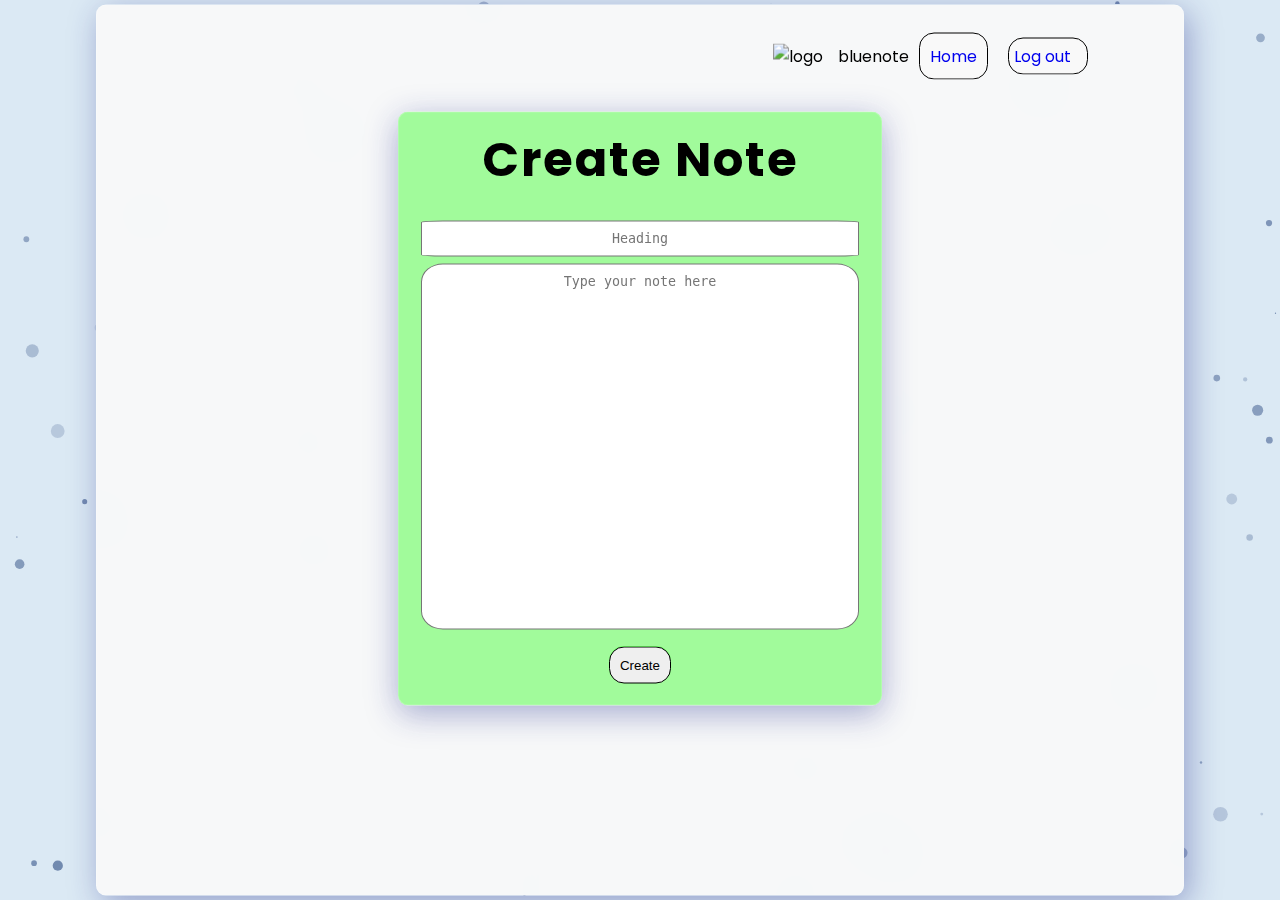
==== create/index.html @ dde2aa8d "uploading files" ====
<!DOCTYPE html>
<html lang="en">

<head>
    <meta charset="UTF-8">
    <meta name="viewport" content="width=device-width,initial-scale=1,maximum-scale=1,user-scalable=no">
    <meta http-equiv="X-UA-Compatible" content="IE=edge,chrome=1">
    <meta name="HandheldFriendly" content="true">
    <link rel="preconnect" href="https://fonts.gstatic.com">
    <link href="https://fonts.googleapis.com/css2?family=Poppins&display=swap" rel="stylesheet">
    <link rel="stylesheet" href="style.css">
    <title>Note-Maker</title>
</head>

<body>
    <main class="bg">
        <div class="content">
            <nav>
                <img src="https://i.ibb.co/C78p1Kq/Blue-note.png" alt="logo" srcset="" class="logoi">
                <div class="logo">bluenote</div>
                <div class="sign-in-sign-up"> <a href="https://bluenote.netlify.app/">Home</a></div>
                <div class="log"> <a href="https://blueget.netlify.app/">Log out</a></div>
            </nav>
        <div class="create">
            <h2 class="heading">Create Note</h2><br>
            <textarea id="w3review" name="w3review" rows="1" cols="50" placeholder="Heading" class="inputhead"></textarea><br>
            <textarea id="w3review" name="w3review" rows="23" cols="50" placeholder="Type your note here" class="input"></textarea><br>
            <button class="btn">Create</button>
        </div>
        </div>
        <div id="particles-js"></div>
        <script src="particles.js"></script>
        <script src="script.js"></script>
    </main>
</body>

</html>
---- create/style.css ----
* {
    margin: 0;
    padding: 0;
    box-sizing: border-box;
  }
  
#particles-js {
    position: fixed;
    top: 0;
    bottom: 0;
    right: 0;
    left: 0;
    z-index: -1;
}

body {
    background-image: url("https://i.ibb.co/JBKjNfV/homebg.png");
    background-color: #DBE9F4;
    display: flex;
    background-repeat: no-repeat;
    overflow: hidden;
    font-family: 'Poppins', sans-serif;
    justify-content: space-between;
    background-size: 100%;
}

.content {
    background: rgba( 250, 250, 250, 0.90 );
box-shadow: 5px 8px 32px 0 rgba( 31, 38, 135, 0.37 );
backdrop-filter: blur( 20.0px );
-webkit-backdrop-filter: blur( 20.0px );
border-radius: 10px;
border: 1px solid rgba( 255, 255, 255, 0.18 );

position: fixed;
  top: 50%;
  left: 50%;
  transform: translate(-50%, -50%);
  padding: 5px;
  z-index: 100;

width: 85%;
height: 99%;

}

nav {
    height: 10vh;
    width: 100%;
    display: flex;
    justify-content: flex-end;
    align-items: center;
    padding: 0 80px;
    cursor: pointer;
  }

  .logoi {
      width: 3.5em;
      margin-right: 1%;
  }

  
  .sign-in-sign-up, .log , .btn{
    padding: 10px;
    border-radius: 15px;
    border: 1px solid black;
    backdrop-filter: blur(6px);
    cursor: pointer;

    transition-duration: 0.5s;

    margin:10px;
    float: left;
  }

  .btn {
    float: none;
  }

  .log {
    padding: 5px;
    min-width: 5em;
  }

  .sign-in-sign-up:hover, .log:hover ,.btn:hover{
      transform: scale(1.1);
      border-color: white;
      color: black;
      background-image: linear-gradient(to top, #e2b6ed, #f7a6cc, #fd9ca4, #f19b7c, #d4a05c);
  }

  textarea {
    resize: none;
    border-radius: 5%;
    padding: 2%;
  }

  ::-webkit-input-placeholder {
    text-align: center;
  }

  

  .create {
    text-align: center;
    width: 45%;
   height: auto;
   padding-bottom: 1%;
   padding-top: 1%;
   margin-left: auto;
   margin-right: auto;
   margin-top: 1%;
    background: rgba( 31, 255, 15, 0.40 );
box-shadow: 0 8px 32px 0 rgba( 31, 38, 135, 0.37 );
backdrop-filter: blur( 7.5px );
-webkit-backdrop-filter: blur( 7.5px );
border-radius: 10px;
border: 1px solid rgba( 255, 255, 255, 0.18 );

  }

  h2 {
    font-size: 3em;
    letter-spacing: 2px;
  }

  a{
    text-decoration: none;
  }

 
/* Responsive */

@media (max-width:600px) {

  
  body {
      font-size: 5px;
      background-size: 800%;
      overflow-y: scroll; 
      -webkit-overflow-scrolling: touch;
      
  }
  .contaniner {
      flex-direction: column;
      position: relative;
  }

  .heading {
    font-size: 3em;
    letter-spacing: 2px;
    margin-top: 0%;
  }

  
  .create {
    text-align: center;
    width: 80%;
   height: auto;
   padding-bottom: 1%;
   padding-top: 1%;
   margin-left: auto;
   margin-right: auto;
   margin-top: 1%;
   background: rgba( 250, 250, 250, 0.90 );
   box-shadow: 0 0 0 0;
   -webkit-backdrop-filter: blur( 0px );
   border: none;


  }

  textarea {
    display:flex;
    justify-content:center;
    align-items: center;
    margin-left: auto;
    margin-right: auto;
    resize: none;
    width: 15rem;
    padding: 0%;
  }

 .logo, .home, .create {
  font-size: 2em;
 }

  
.log, .sign-in-sign-up {
  width: 100%;
  height: 45px;
  max-width: 300px;
  background: #fff;
  border: 2px solid #fff;
  border-radius: 25px;
  color: #f26200;
  cursor: pointer;
  font-weight: 900;
  transition: 0.3s;
  margin-top: 10px;
  font-size: 2em;
}
  
 
}

@media (min-width:600px) and (max-width:768px) {
  body {
      font-size: 6px;
      overflow-y: auto;
      background-size: 180%;
  }
  .contaniner {
      flex-direction: column;
      justify-content: space-around;
  }
    
  .create {
    text-align: center;
    width: 80%;
   height: auto;
   padding-bottom: 1%;
   padding-top: 1%;
   margin-left: auto;
   margin-right: auto;
   margin-top: 1%;
   background: rgba( 250, 250, 250, 0.90 );
   box-shadow: 0 0 0 0;
   -webkit-backdrop-filter: blur( 0px );
   border: none;


  }

  .heading {
    font-size: 2em;
    letter-spacing: 2px;
    margin-top: 0%;
  }

  
 .logo, .home, .create {
  font-size: 2em;
 }


  

}

@media (min-width:769px) and (max-width:1024px) {
  body {
      font-size: 7px;
      overflow-y: auto;
      background-size: 150%;
  }

  .contaniner {
    flex-direction: column;
    justify-content: space-around;
}
  
.create {
  text-align: center;
  width: 80%;
 height: auto;
 padding-bottom: 1%;
 padding-top: 1%;
 margin-left: auto;
 margin-right: auto;
 margin-top: 1%;
 background: rgba( 250, 250, 250, 0.90 );
 box-shadow: 0 0 0 0;
 -webkit-backdrop-filter: blur( 0px );
 border: none;


}

.heading {
  font-size: 2em;
  letter-spacing: 2px;
  margin-top: 0%;
}


.logo, .home, .create {
font-size: 2em;
}


.log, .sign-in-sign-up {
width: 100%;
height: 45px;
max-width: 300px;
background: #fff;
border: 2px solid #fff;
border-radius: 25px;
color: #f26200;
cursor: pointer;
font-weight: 900;
transition: 0.3s;
margin-top: 10px;
font-size: 2em;
}

}

@media (min-width:1025px) and (max-width:1200px) {
  body {
      font-size: 9px;
      background-size: 150%;
  }
  
}
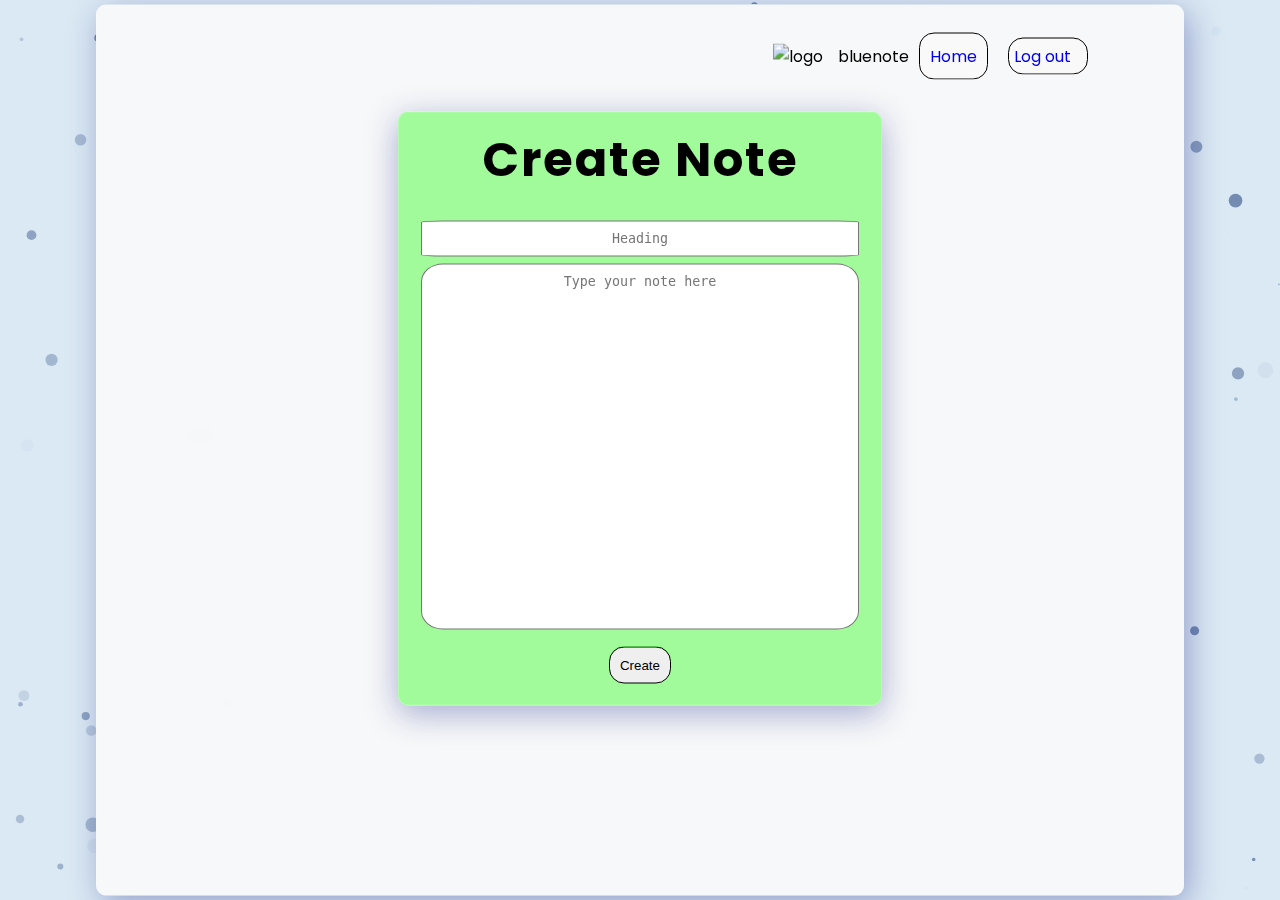
==== commit f54d4fd3: "Fixing minor bugs" ====
--- a/create/index.html
+++ b/create/index.html
@@ -8,6 +8,7 @@
     <meta name="HandheldFriendly" content="true">
     <link rel="preconnect" href="https://fonts.gstatic.com">
     <link href="https://fonts.googleapis.com/css2?family=Poppins&display=swap" rel="stylesheet">
+    <link rel="stylesheet" href="https://cdn.jsdelivr.net/npm/sweetalert2@10.10.1/dist/sweetalert2.min.css" />
     <link rel="stylesheet" href="style.css">
     <title>Note-Maker</title>
 </head>
@@ -18,18 +19,19 @@
             <nav>
                 <img src="https://i.ibb.co/C78p1Kq/Blue-note.png" alt="logo" srcset="" class="logoi">
                 <div class="logo">bluenote</div>
-                <div class="sign-in-sign-up"> <a href="https://bluenote.netlify.app/">Home</a></div>
-                <div class="log"> <a href="https://blueget.netlify.app/">Log out</a></div>
+                <div class="sign-in-sign-up"> <a href="/frontend/homepage/index.html">Home</a></div>
+                <div class="log"> <a href="/frontend/signin-signup/">Log out</a></div>
             </nav>
         <div class="create">
             <h2 class="heading">Create Note</h2><br>
-            <textarea id="w3review" name="w3review" rows="1" cols="50" placeholder="Heading" class="inputhead"></textarea><br>
-            <textarea id="w3review" name="w3review" rows="23" cols="50" placeholder="Type your note here" class="input"></textarea><br>
+            <textarea  rows="1" cols="50" placeholder="Heading" class="inputhead"></textarea><br>
+            <textarea  rows="23" cols="50" placeholder="Type your note here" class="input"></textarea><br>
             <button class="btn">Create</button>
         </div>
         </div>
         <div id="particles-js"></div>
         <script src="particles.js"></script>
+        <script src="//cdn.jsdelivr.net/npm/sweetalert2@11"></script>
         <script src="script.js"></script>
     </main>
 </body>
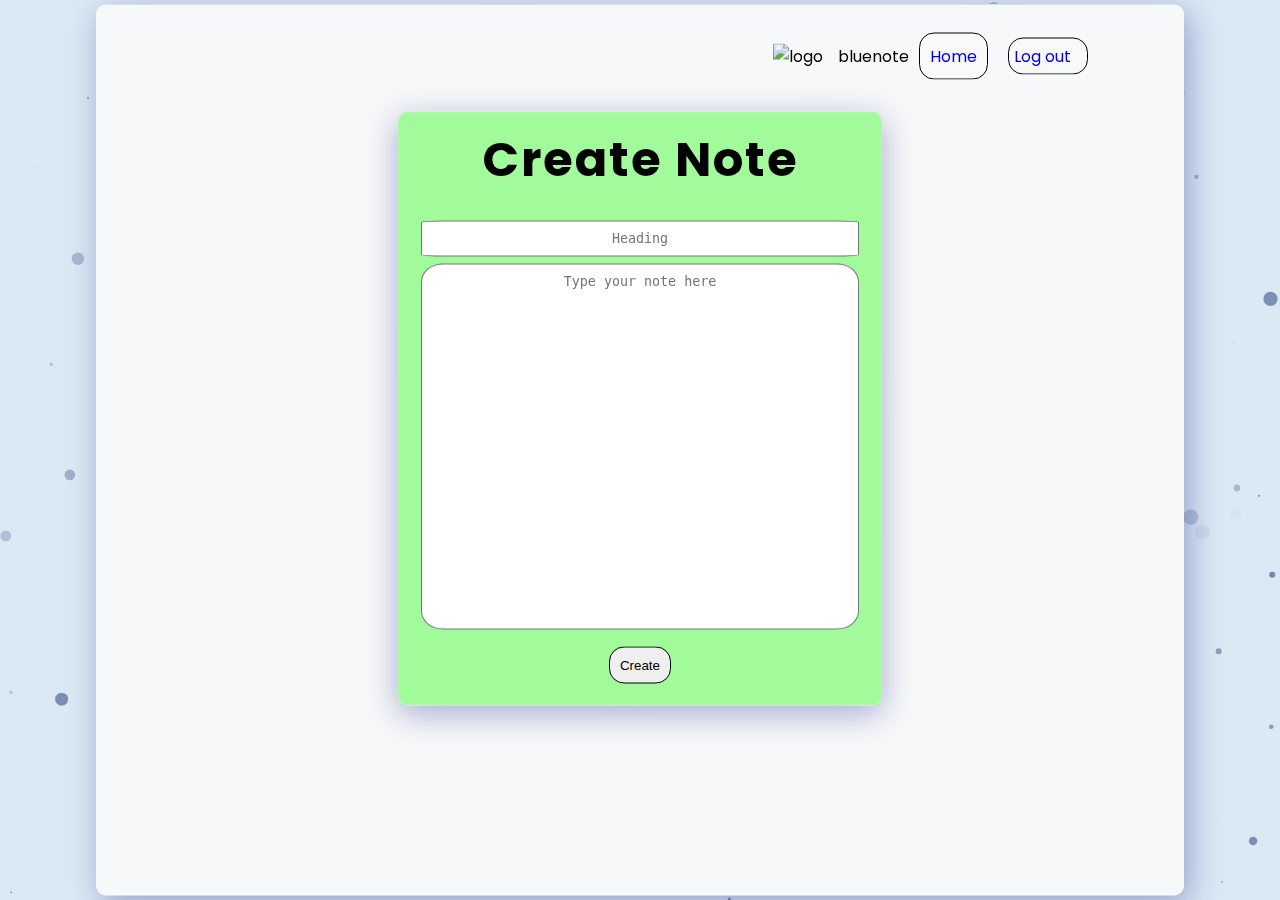
==== commit 778198b1: "Update index.html" ====
--- a/create/index.html
+++ b/create/index.html
@@ -2,9 +2,14 @@
 <html lang="en">
 
 <head>
-    <meta charset="UTF-8">
-    <meta name="viewport" content="width=device-width,initial-scale=1,maximum-scale=1,user-scalable=no">
-    <meta http-equiv="X-UA-Compatible" content="IE=edge,chrome=1">
+  <meta charset="UTF-8">
+<meta http-equiv="X-UA-Compatible" content="IE=edge">
+<meta name="viewport" content="width=device-width, initial-scale=1.0">
+<meta name="description" content="Blue-Note is here. Pen your thoughts down.">
+<meta property="og:title" content="Blue-Note" />
+<meta property="og:description" content="Blue-Note is here. Pen your thoughts down." />
+<meta property="og:url" content="https://bluenote.netlify.app/" />
+<meta property="og:site_name" content="Blue-Note" />
     <meta name="HandheldFriendly" content="true">
     <link rel="preconnect" href="https://fonts.gstatic.com">
     <link href="https://fonts.googleapis.com/css2?family=Poppins&display=swap" rel="stylesheet">
@@ -20,7 +25,7 @@
                 <img src="https://i.ibb.co/C78p1Kq/Blue-note.png" alt="logo" srcset="" class="logoi">
                 <div class="logo">bluenote</div>
                 <div class="sign-in-sign-up"> <a href="/frontend/homepage/index.html">Home</a></div>
-                <div class="log"> <a href="/frontend/signin-signup/">Log out</a></div>
+                <div class="log"> <a href="https://bluenote.netlify.app/">Log out</a></div>
             </nav>
         <div class="create">
             <h2 class="heading">Create Note</h2><br>
@@ -36,4 +41,4 @@
     </main>
 </body>
 
-</html>+</html>
